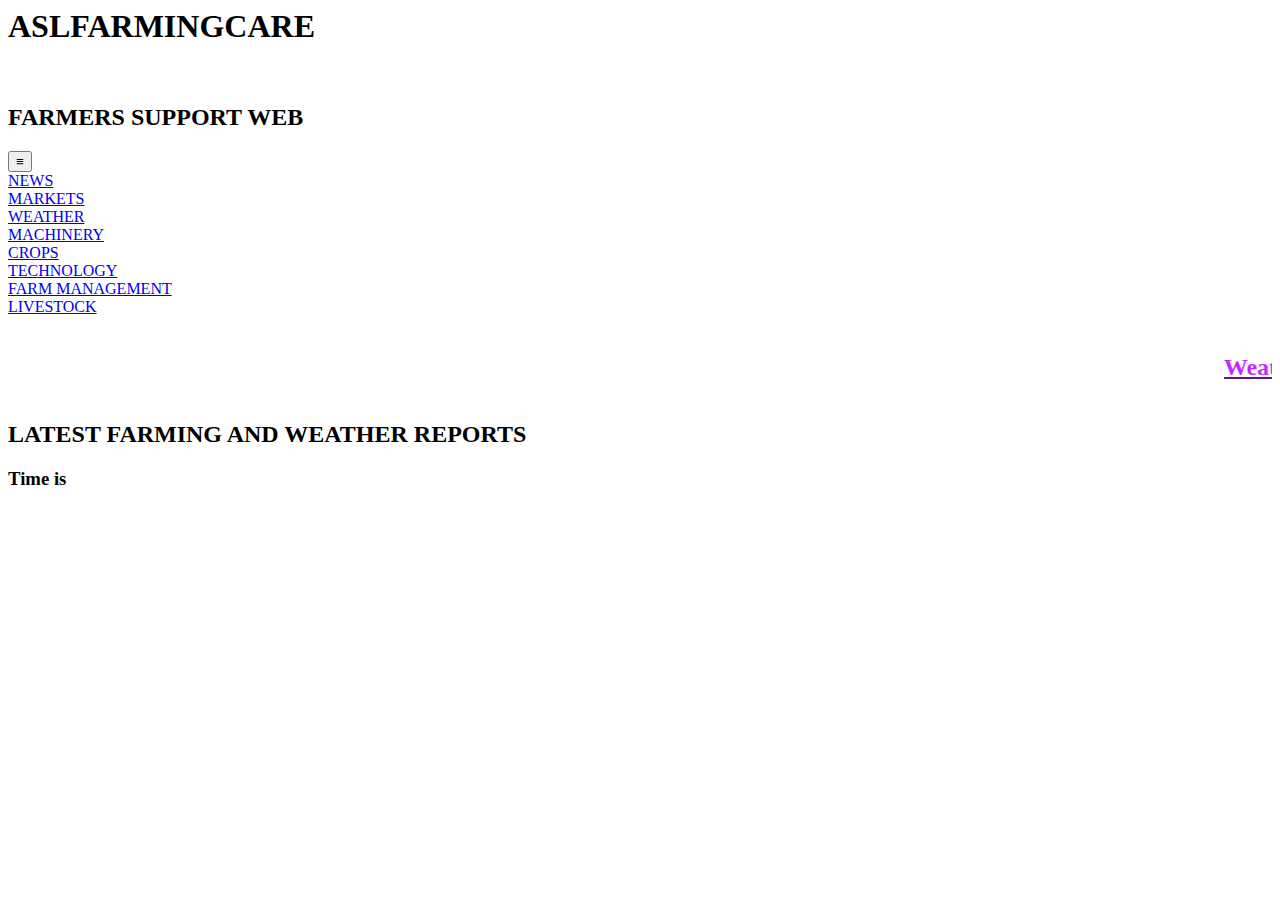
==== HACKATHON/index.html @ 6cef5f82 "Add files via upload" ====
<HTML>
    <HEAD>
        <TITLE>
            aslfarmingcare
        </TITLE>
    </HEAD>

    <BODY>
        <H1> ASLFARMINGCARE </H1>
        <BR/>

        <H2  ALIGN = "LEFT"> FARMERS SUPPORT WEB </H2>

        <div class="dropdown">
            <button onclick="myFunction()" class="dropbtn"> ≡ </button>
            <div id="myDropdown" class="dropdown-content">
              <a href="news.html"> NEWS </a> </br>
              <a href="markets.html"> MARKETS </a> </br>
              <a href="weather.thml"> WEATHER </a> </br>
              <a href="machinery.html"> MACHINERY </a> </br>
              <a href="crops.html"> CROPS </a> </br>
              <a href="technology.html"> TECHNOLOGY </a> </br>
              <a href="farm_management.html"> FARM MANAGEMENT </a> </br>
              <a href="livestock.html"> LIVESTOCK </a> </br>
            </div>
        </div>

         <br/>

        <marquee behavior="scroll" direction="left" onmouseover="this.stop();" onmouseout="this.start();"> 
            <span class="marq">
                <a href="">
                    <h2>
                    <strong>
                        <font color="#C224FF">
                            Weather Alert
                        </font>
                    </strong>
                    </h2>
                </a>            
            </span>
        </marquee>

        <H2>
            LATEST FARMING AND WEATHER REPORTS
        </H2>

        <H3>
            Time is <span id="time"> </span>
            <script src="index.js">   </script>
        </H3>

        <BR/>
        
    </BODY>
</HTML>
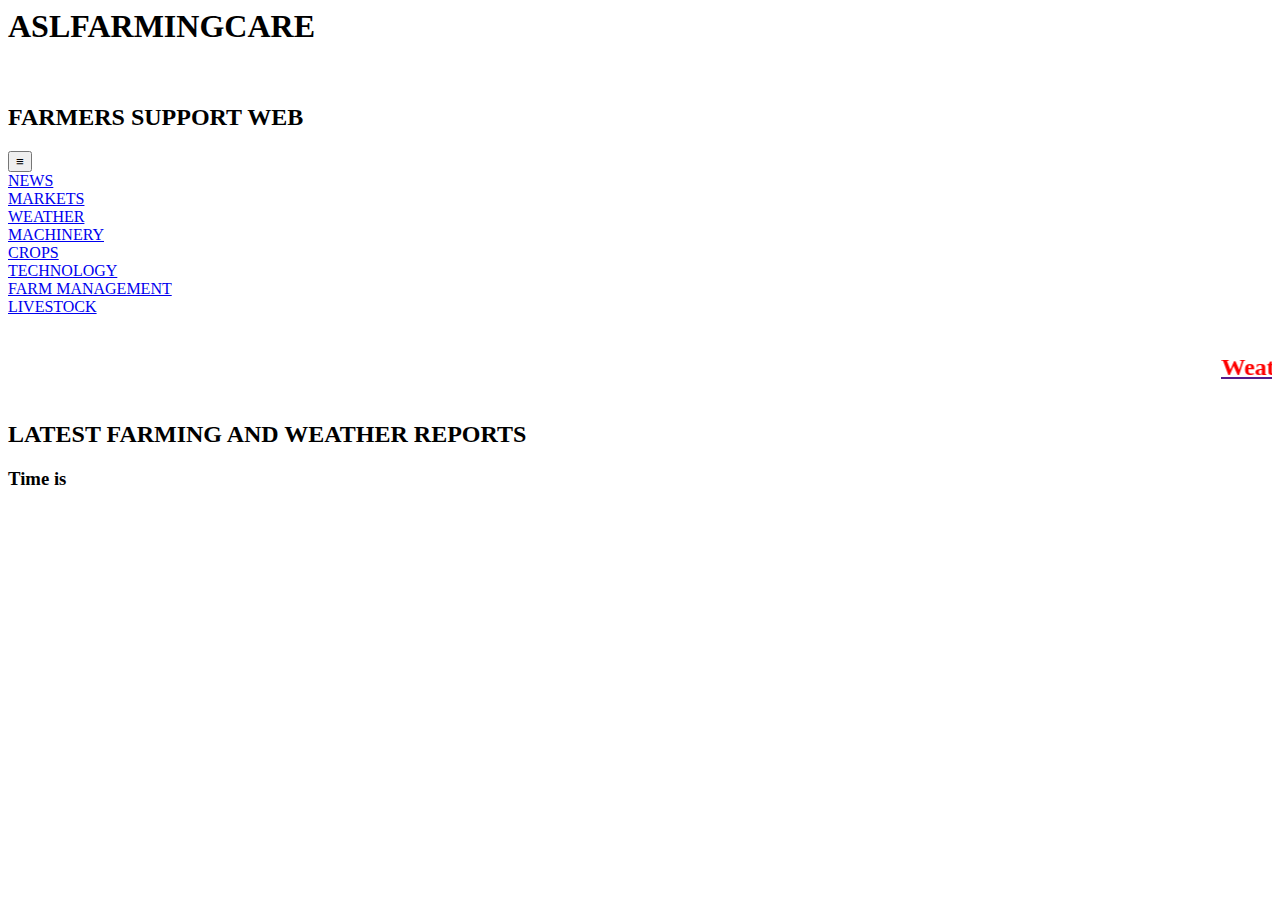
==== commit 5cbe2920: "Update index.html" ====
--- a/HACKATHON/index.html
+++ b/HACKATHON/index.html
@@ -11,46 +11,48 @@
 
         <H2  ALIGN = "LEFT"> FARMERS SUPPORT WEB </H2>
 
-        <div class="dropdown">
-            <button onclick="myFunction()" class="dropbtn"> ≡ </button>
-            <div id="myDropdown" class="dropdown-content">
-              <a href="news.html"> NEWS </a> </br>
-              <a href="markets.html"> MARKETS </a> </br>
-              <a href="weather.thml"> WEATHER </a> </br>
-              <a href="machinery.html"> MACHINERY </a> </br>
-              <a href="crops.html"> CROPS </a> </br>
-              <a href="technology.html"> TECHNOLOGY </a> </br>
-              <a href="farm_management.html"> FARM MANAGEMENT </a> </br>
-              <a href="livestock.html"> LIVESTOCK </a> </br>
-            </div>
-        </div>
+        <DIV CLASS="dropdown">
+            <BUTTON ONCLLICK="myFunction()" CLASS="dropbtn">
+                ≡ 
+                </BUTTON>
+            <DIV ID="myDropdown" CLASS="dropdown-content">
+              <A href="news.html"> NEWS </A> </BR>
+              <A href="markets.html"> MARKETS </A> </BR>
+              <A href="weather.thml"> WEATHER </A> </BR>
+              <A href="machinery.html"> MACHINERY </A> </BR>
+              <A href="crops.html"> CROPS </A> </BR>
+              <A href="technology.html"> TECHNOLOGY </A> </BR>
+              <A href="farm_management.html"> FARM MANAGEMENT </A> </BR>
+              <A href="livestock.html"> LIVESTOCK </A> </BR>
+            </DIV>
+        </DIV>
 
          <br/>
 
-        <marquee behavior="scroll" direction="left" onmouseover="this.stop();" onmouseout="this.start();"> 
-            <span class="marq">
-                <a href="">
-                    <h2>
-                    <strong>
-                        <font color="#C224FF">
+        <MARQUEE BEHAVIOUR="scroll" DIRECTION="left" ONMOUSEOVER="this.stop();" ONMOUSEOUT="this.start();"> 
+            <SPAN CLASS="marq">
+                <A href="">
+                    <H2>
+                    <STRONG>
+                        <FONT COLOR = RED>
                             Weather Alert
-                        </font>
-                    </strong>
-                    </h2>
-                </a>            
-            </span>
-        </marquee>
+                        </FONT>
+                    </STRONG>
+                    </H2>
+                </A>            
+            </SPAN>
+        </MARQUEE>
 
         <H2>
             LATEST FARMING AND WEATHER REPORTS
         </H2>
 
         <H3>
-            Time is <span id="time"> </span>
-            <script src="index.js">   </script>
+            Time is <SPAN ID="time"> </SPAN>
+            <SCRIPT SRC="index.js">   </SCRIPT>
         </H3>
 
         <BR/>
         
     </BODY>
-</HTML>+</HTML>
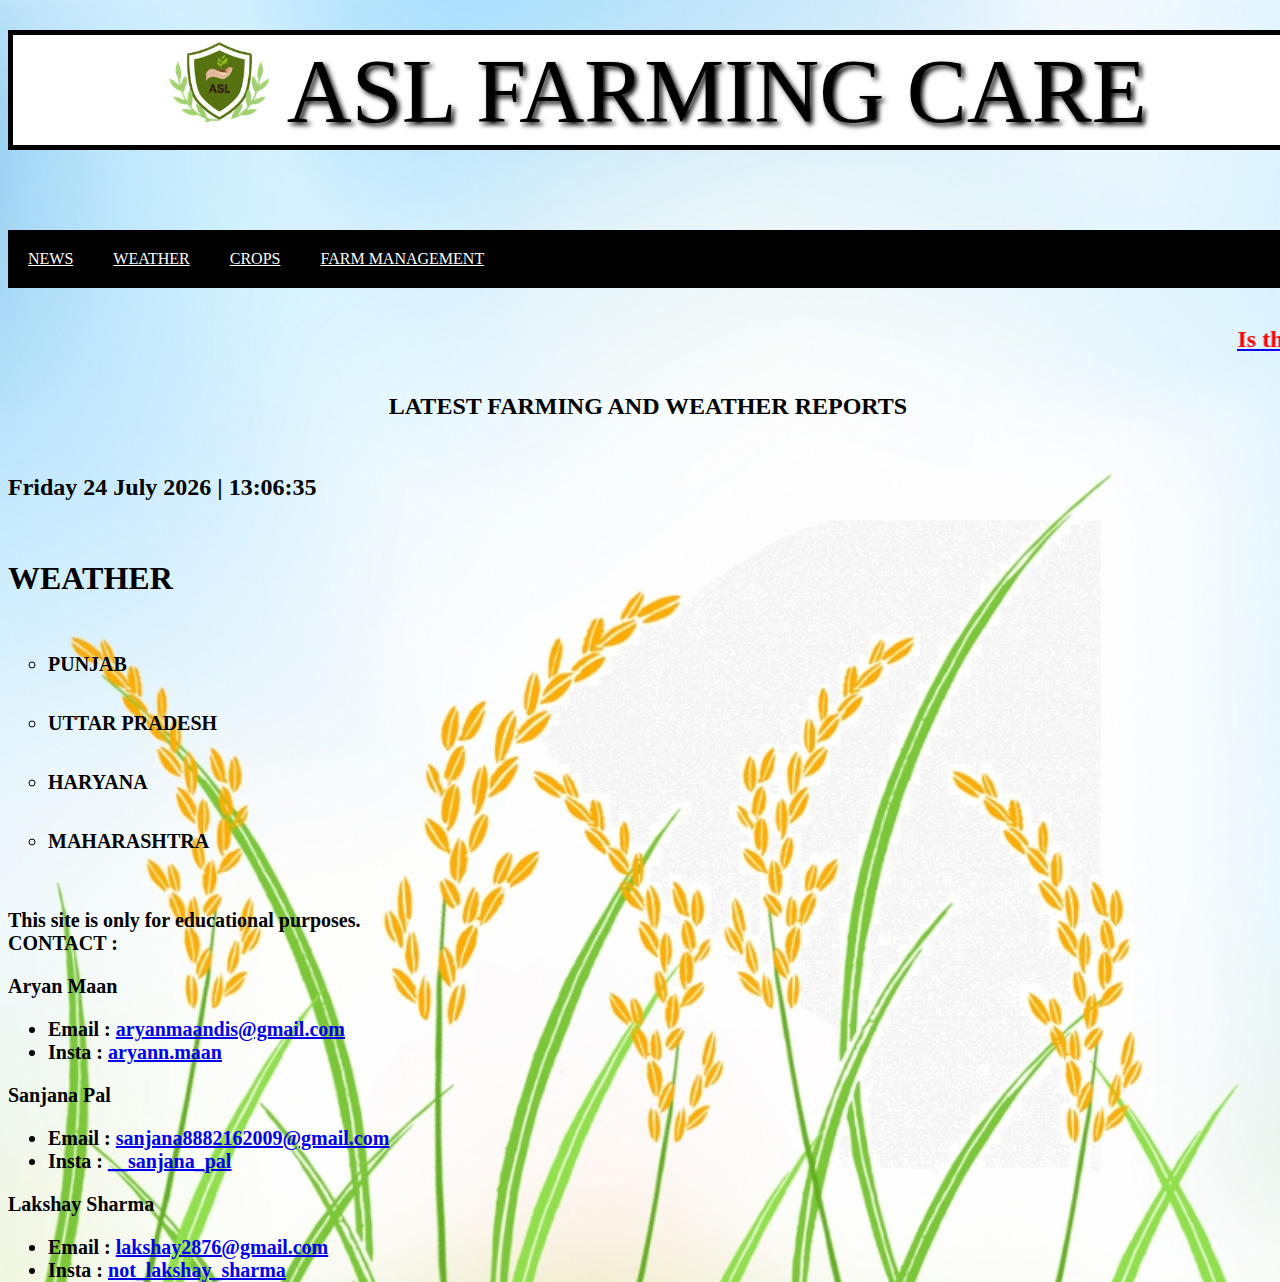
==== commit 3baba974: "Add files via upload" ====
--- a/HACKATHON/index.html
+++ b/HACKATHON/index.html
@@ -3,56 +3,113 @@
         <TITLE>
             aslfarmingcare
         </TITLE>
+        <link rel="icon" href="G:\My Drive\Farmer WebPage Design\HACKATHON\img\LOGO2edit.jpg" type="image/x-icon">
+        <link rel="stylesheet" href="stylesheet.css" />
+        <script type="text/javascript" src="scripts.js"></script>
+        <script>
+            !function(d,s,id) { 
+                var js,fjs=d.getElementsByTagName(s)[0];
+                if(!d.getElementById(id)) {
+                    js=d.createElement(s);
+                    js.id=id;
+                    js.src='https://weatherwidget.io/js/widget.min.js';
+                    fjs.parentNode.insertBefore(js,fjs);
+                }
+            }
+            (document,'script','weatherwidget-io-js');
+            </script>
     </HEAD>
 
-    <BODY>
-        <H1> ASLFARMINGCARE </H1>
-        <BR/>
-
-        <H2  ALIGN = "LEFT"> FARMERS SUPPORT WEB </H2>
-
-        <DIV CLASS="dropdown">
-            <BUTTON ONCLLICK="myFunction()" CLASS="dropbtn">
-                ≡ 
-                </BUTTON>
-            <DIV ID="myDropdown" CLASS="dropdown-content">
-              <A href="news.html"> NEWS </A> </BR>
-              <A href="markets.html"> MARKETS </A> </BR>
-              <A href="weather.thml"> WEATHER </A> </BR>
-              <A href="machinery.html"> MACHINERY </A> </BR>
-              <A href="crops.html"> CROPS </A> </BR>
-              <A href="technology.html"> TECHNOLOGY </A> </BR>
-              <A href="farm_management.html"> FARM MANAGEMENT </A> </BR>
-              <A href="livestock.html"> LIVESTOCK </A> </BR>
-            </DIV>
-        </DIV>
+    <BODY onload="renderTime();">
+        <div class="heading1">
+            <IMG SRC = "img/logo.png" ALT="LOGO"> </IMG>
+            ASL FARMING CARE 
+        </div>
+            <nav>
+              <a href="news.html"> NEWS </a> 
+              <a href="weather.html"> WEATHER </a>  
+              <a href="crops.html"> CROPS </a>  
+              <a href="farm.html"> FARM MANAGEMENT </a> 
+            </nav>
+        
 
          <br/>
 
-        <MARQUEE BEHAVIOUR="scroll" DIRECTION="left" ONMOUSEOVER="this.stop();" ONMOUSEOUT="this.start();"> 
-            <SPAN CLASS="marq">
-                <A href="">
-                    <H2>
-                    <STRONG>
-                        <FONT COLOR = RED>
-                            Weather Alert
-                        </FONT>
-                    </STRONG>
-                    </H2>
-                </A>            
-            </SPAN>
-        </MARQUEE>
+        <marquee behavior="scroll" direction="left" onmouseover="this.stop();" onmouseout="this.start();"> 
+            <span class="marq">
+                <a href="alert.html">
+                    <h2>
+                    <strong>
+                        <font color="FF0000">
+                            Is the weather for your crops not right?? Click here for weather Alert....CLICK HERE...
+                        </font>
+                    </strong>
+                    </h2>
+                </a>            
+            </span>
+        </marquee>
 
         <H2>
-            LATEST FARMING AND WEATHER REPORTS
+            <center> LATEST FARMING AND WEATHER REPORTS <BR/> </center>
+            <br>
+            <br>
+            <div id="clockDisplay" class="container"></div>
         </H2>
 
-        <H3>
-            Time is <SPAN ID="time"> </SPAN>
-            <SCRIPT SRC="index.js">   </SCRIPT>
-        </H3>
+        <BR/>
+        <H1>WEATHER</H1>
+        <BR/>
+        <OL STYLE="list-style: circle;">
+            <LI>PUNJAB   
+                <a class="weatherwidget-io" href="https://forecast7.com/en/31d1575d34/punjab/" data-label_1="PUNJAB" data-label_2="WEATHER" data-theme="original" >
+                </a>
+            </LI>
+            <br>
+            <br>
 
-        <BR/>
+            <LI>UTTAR PRADESH
+                <a class="weatherwidget-io" href="https://forecast7.com/en/26d8580d95/uttar-pradesh/" data-label_1="UTTAR PRADESH" data-label_2="WEATHER" data-theme="original">
+                </a>
+            </LI>
+            <br>
+            <br>
+
+            <LI>HARYANA 
+                <a class="weatherwidget-io" href="https://forecast7.com/en/29d0676d09/haryana/" data-label_1="HARYANA" data-label_2="WEATHER" data-theme="original" >
+                </a>
+            </LI>
+            <br>
+            <br>
+
+            <LI>MAHARASHTRA
+                <a class="weatherwidget-io" href="https://forecast7.com/en/19d7575d71/maharashtra/" data-label_1="MAHARASHTRA" data-label_2="WEATHER" data-theme="original" >
+                </a>
+            </LI>
+            <br>
+            <br>
+        </OL>
+
+        <p>
+            This site is only for educational purposes.<br/>
+            CONTACT :<BR/></p>
+            <p class="name">Aryan Maan</p> 
+            <UL>
+                <LI> Email : <A href="mailto:aryanmaandis@gmail.com">aryanmaandis@gmail.com</A></LI>
+                <LI> Insta : <A href="https://instagram.com/aryann.maan?igshid=YmMyMTA2M2Y=">aryann.maan</A></LI>
+            </UL>
+            
+            <p class="name">Sanjana Pal</p>
+            <UL>
+                <LI> Email : <A href="mailto:sanjana8882162009@gmail.com">sanjana8882162009@gmail.com</A></LI>
+                <LI> Insta : <A href="https://instagram.com/__sanjana_pal?igshid=YmMyMTA2M2Y=">__sanjana_pal</A></LI>
+            </UL>
+            
+            <p class="name">Lakshay Sharma</p>
+            <UL>
+                <LI> Email : <A href="mailto:lakshay2876@gmail.com">lakshay2876@gmail.com</A></LI>
+                <LI> Insta : <A href="https://instagram.com/not_lakshay_sharma?igshid=YmMyMTA2M2Y=">not_lakshay_sharma</A></LI>
+            </UL>
         
+    
     </BODY>
-</HTML>
+</HTML>--- a/HACKATHON/stylesheet.css
+++ b/HACKATHON/stylesheet.css
@@ -0,0 +1,60 @@
+body{
+    background-repeat: no-repeat;
+    height: 100%;
+    width: 100%;
+    background-position: center;
+    background-attachment: fixed;
+    background-size: cover;
+    background-image: url("img/background.jpg");
+    
+}
+div.heading1{
+    border-radius: 0px;
+    margin-top: 30px;
+    padding: 5px;
+    background-color: white;
+    width: 100%;
+    height: 100px;
+    border: 5px solid black;    
+    text-align: center;
+    text-shadow: 3px 3px 5px black;
+    font-weight: 2000;
+    font-size: 90px;
+}
+
+nav{
+    margin-top:80px;
+    background-color: black;
+    overflow: hidden;
+}
+nav a{
+    color: white;
+    text-align: center;
+    padding: 20px;
+    float: left;
+}
+nav a:hover{
+    color: greenyellow;
+}
+nav a:visited{
+    color: tomato;
+}
+
+img{
+    height: 80px;
+    width: 100px;
+}
+
+li{
+    font-weight: 900;
+    font-size: 20px;
+}
+
+p{
+    font-weight: 800;
+    font-size: 20px;
+}
+.name1{
+    font-weight: 500px;
+    font-size: 20px;
+}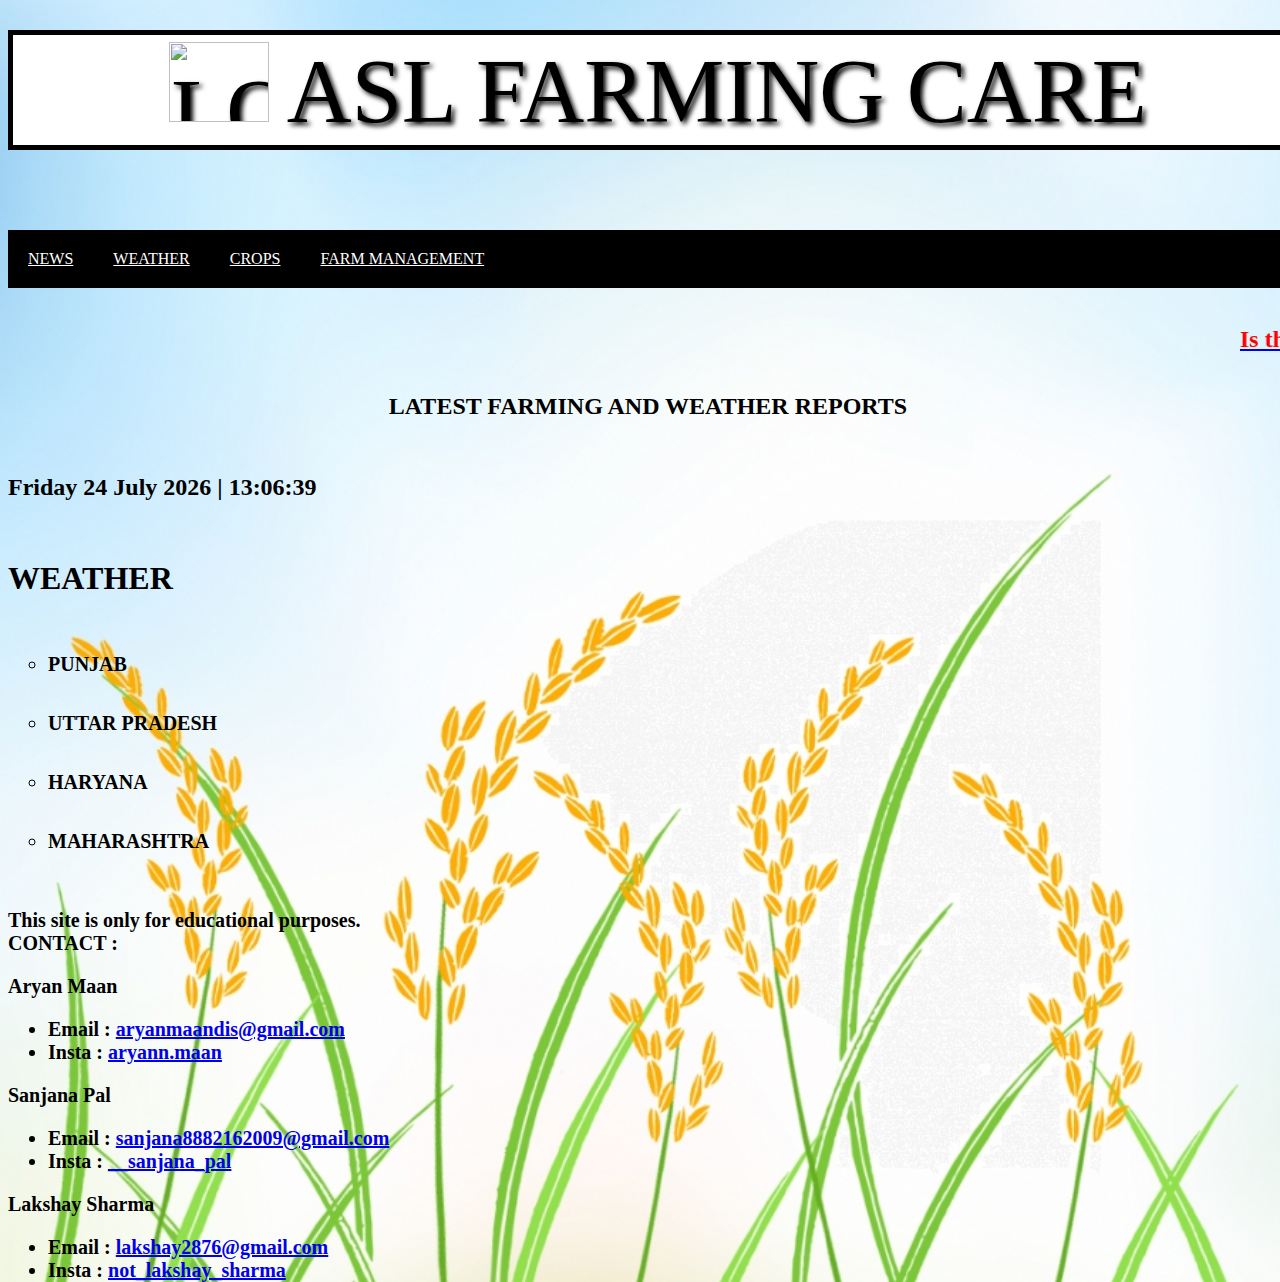
==== commit e4f1dd44: "Update index.html" ====
--- a/HACKATHON/index.html
+++ b/HACKATHON/index.html
@@ -3,7 +3,7 @@
         <TITLE>
             aslfarmingcare
         </TITLE>
-        <link rel="icon" href="G:\My Drive\Farmer WebPage Design\HACKATHON\img\LOGO2edit.jpg" type="image/x-icon">
+        <link rel="icon" href="https://github.com/lakshaysharma2876/hackathon/blob/main/HACKATHON/img/LOGO2edit.jpg" type="image/x-icon">
         <link rel="stylesheet" href="stylesheet.css" />
         <script type="text/javascript" src="scripts.js"></script>
         <script>
@@ -22,7 +22,7 @@
 
     <BODY onload="renderTime();">
         <div class="heading1">
-            <IMG SRC = "img/logo.png" ALT="LOGO"> </IMG>
+            <IMG SRC = "https://github.com/lakshaysharma2876/hackathon/blob/main/HACKATHON/img/LOGO2edit.jpg" ALT="LOGO"> </IMG>
             ASL FARMING CARE 
         </div>
             <nav>
@@ -112,4 +112,4 @@
         
     
     </BODY>
-</HTML>+</HTML>
